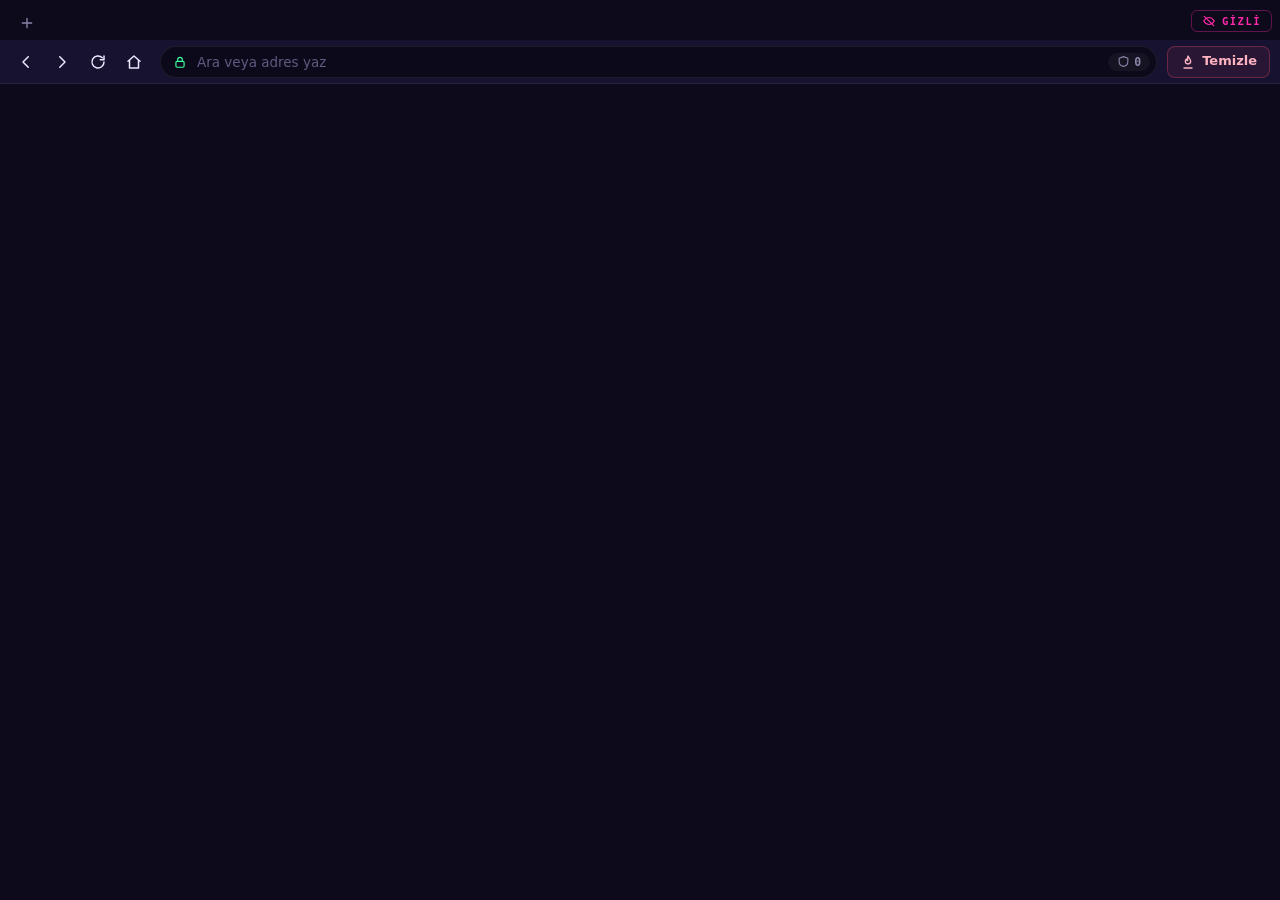
==== src/Gecit/wwwroot/browser/chrome.html @ e82179b8 "Gizli Tarayıcı: sekmeli InPrivate tarayıcı ve reklam engelleyici - Her sekme ayrı WebView2, hepsi te" ====
<!doctype html>
<html lang="tr">
<head>
  <meta charset="utf-8">
  <title>Gizli Tarayıcı</title>
  <link rel="stylesheet" href="chrome.css">
</head>
<body>
  <div class="tabstrip">
    <div class="tabs" id="tabs"></div>
    <button class="newtab" id="newtab" title="Yeni sekme (Ctrl+T)">
      <svg viewBox="0 0 24 24"><path d="M12 5v14M5 12h14"/></svg>
    </button>
    <div class="private-badge" title="Bu penceredeki hiçbir şey kaydedilmez">
      <svg viewBox="0 0 24 24"><path d="M3 12s3.5-6 9-6 9 6 9 6-3.5 6-9 6-9-6-9-6z"/><path d="M4 4l16 16"/></svg>
      GİZLİ
    </div>
  </div>

  <div class="toolbar">
    <button class="tb" id="back" title="Geri (Alt+Sol)"><svg viewBox="0 0 24 24"><path d="M15 5l-7 7 7 7"/></svg></button>
    <button class="tb" id="forward" title="İleri (Alt+Sağ)"><svg viewBox="0 0 24 24"><path d="M9 5l7 7-7 7"/></svg></button>
    <button class="tb" id="reload" title="Yenile (F5)">
      <svg class="i-reload" viewBox="0 0 24 24"><path d="M20 12a8 8 0 1 1-2.3-5.6"/><path d="M20 4v5h-5"/></svg>
      <svg class="i-stop" viewBox="0 0 24 24"><path d="M6 6l12 12M18 6L6 18"/></svg>
    </button>
    <button class="tb" id="home" title="Ana sayfa"><svg viewBox="0 0 24 24"><path d="M4 11l8-7 8 7"/><path d="M6 10v10h12V10"/></svg></button>

    <form class="address" id="address-form" autocomplete="off">
      <svg class="lock" id="lock" viewBox="0 0 24 24"><rect x="5" y="11" width="14" height="10" rx="2"/><path d="M8 11V8a4 4 0 0 1 8 0v3"/></svg>
      <input id="address" spellcheck="false" placeholder="Ara veya adres yaz">
      <span class="shield" id="shield" title="Bu sayfada engellenen reklam ve takipçiler">
        <svg viewBox="0 0 24 24"><path d="M12 3l8 3v6c0 4.5-3.4 8.3-8 9-4.6-.7-8-4.5-8-9V6z"/></svg>
        <span id="blocked">0</span>
      </span>
    </form>

    <button class="clear" id="clear" title="Tüm sekmeleri kapat ve her şeyi sil (Ctrl+Shift+Del)">
      <svg viewBox="0 0 24 24"><path d="M12 3c1 3 4 4.5 4 8a4 4 0 0 1-8 0c0-1.6.7-2.7 1.5-3.5.2 1.5 1 2.5 2 2.5 0-2.5-.5-4.5.5-7z"/><path d="M6 21h12"/></svg>
      Temizle
    </button>
  </div>
  <script src="chrome.js"></script>
</body>
</html>
---- src/Gecit/wwwroot/browser/chrome.css ----
:root {
  --bg: #0a0814;
  --strip: #0d0a1b;
  --bar: #161230;
  --tab: #120f25;
  --line: rgba(255, 255, 255, .07);
  --text: #ebe8ff;
  --muted: #8a85a9;
  --cyan: #00f0ff;
  --magenta: #ff2aaa;
  --green: #3dffa2;
  --mono: "JetBrainsMono Nerd Font", "Cascadia Mono", Consolas, monospace;
  color-scheme: dark;
}
* { box-sizing: border-box; }
html, body { margin: 0; height: 100%; overflow: hidden; }
body { background: var(--strip); color: var(--text); font: 13px/1.3 "Segoe UI", system-ui, sans-serif; user-select: none; display: flex; flex-direction: column; }
button { font: inherit; color: inherit; background: none; border: 0; cursor: pointer; }
svg { fill: none; stroke: currentColor; stroke-width: 2; stroke-linecap: round; stroke-linejoin: round; }

/* ---- Tab strip ---- */
.tabstrip { height: 40px; display: flex; align-items: flex-end; padding: 0 8px; gap: 4px; }
.tabs { display: flex; align-items: flex-end; gap: 2px; min-width: 0; flex: 0 1 auto; overflow: hidden; height: 100%; }
.tab {
  position: relative;
  display: flex; align-items: center; gap: 8px;
  width: 220px; min-width: 64px; flex: 0 1 220px;
  height: 33px; padding: 0 8px 0 12px;
  border-radius: 9px 9px 0 0;
  color: var(--muted);
  transition: background .12s;
}
.tab:hover { background: rgba(255, 255, 255, .04); }
.tab.active { background: var(--bar); color: var(--text); }
.tab.active::before {
  content: ""; position: absolute; left: 10px; right: 10px; top: 0; height: 2px; border-radius: 2px;
  background: linear-gradient(90deg, var(--cyan), var(--magenta));
}
.tab + .tab:not(.active)::after { content: ""; position: absolute; left: -1px; top: 9px; bottom: 9px; width: 1px; background: var(--line); }
.tab.active + .tab::after { display: none; }
.fav { width: 16px; height: 16px; flex: none; border-radius: 3px; display: grid; place-items: center; }
.fav img { width: 16px; height: 16px; }
.fav .letter { width: 16px; height: 16px; border-radius: 4px; background: rgba(0, 240, 255, .15); color: var(--cyan); font: 700 10px/16px var(--mono); text-align: center; }
.spinner { width: 14px; height: 14px; border-radius: 50%; border: 2px solid rgba(0, 240, 255, .2); border-top-color: var(--cyan); animation: spin .8s linear infinite; }
.title { flex: 1; min-width: 0; white-space: nowrap; overflow: hidden; text-overflow: ellipsis; mask-image: linear-gradient(90deg, #000 85%, transparent); }
.x { width: 20px; height: 20px; flex: none; border-radius: 5px; display: grid; place-items: center; color: var(--muted); }
.x svg { width: 12px; height: 12px; stroke-width: 2.4; }
.x:hover { background: rgba(255, 255, 255, .1); color: var(--text); }
.tab:not(.active):not(:hover) .x { visibility: hidden; }

.newtab { width: 30px; height: 30px; margin-bottom: 2px; border-radius: 8px; display: grid; place-items: center; color: var(--muted); flex: none; }
.newtab svg { width: 16px; height: 16px; }
.newtab:hover { background: rgba(255, 255, 255, .06); color: var(--text); }

.private-badge {
  margin-left: auto; margin-bottom: 8px; flex: none;
  display: flex; align-items: center; gap: 6px;
  font: 700 10.5px var(--mono); letter-spacing: .14em; color: var(--magenta);
  padding: 3px 10px; border-radius: 6px; border: 1px solid rgba(255, 42, 170, .35);
}
.private-badge svg { width: 14px; height: 14px; }

/* ---- Toolbar ---- */
.toolbar { height: 44px; flex: none; display: flex; align-items: center; gap: 4px; padding: 0 10px; background: var(--bar); border-bottom: 1px solid var(--line); }
.tb { width: 32px; height: 32px; border-radius: 8px; display: grid; place-items: center; color: var(--text); flex: none; }
.tb svg { width: 18px; height: 18px; }
.tb:hover:not(:disabled) { background: rgba(255, 255, 255, .07); }
.tb:disabled { color: #4a4566; cursor: default; }
#reload .i-stop { display: none; }
#reload.loading .i-stop { display: block; }
#reload.loading .i-reload { display: none; }

.address {
  flex: 1; height: 32px; margin: 0 6px;
  display: flex; align-items: center; gap: 8px; padding: 0 6px 0 12px;
  background: #0c0a1a; border: 1px solid var(--line); border-radius: 999px;
  transition: border-color .15s, box-shadow .15s;
}
.address:focus-within { border-color: rgba(0, 240, 255, .55); box-shadow: 0 0 0 3px rgba(0, 240, 255, .12); }
.lock { width: 14px; height: 14px; color: var(--green); flex: none; }
.lock.insecure { color: var(--muted); }
.lock.hidden { display: none; }
#address { flex: 1; min-width: 0; background: none; border: 0; outline: 0; color: var(--text); font: 13.5px "Segoe UI", system-ui, sans-serif; user-select: text; }
#address::placeholder { color: #5f5a80; }
.shield { display: flex; align-items: center; gap: 4px; padding: 2px 9px; border-radius: 999px; font: 600 11.5px var(--mono); color: var(--muted); background: rgba(255, 255, 255, .04); flex: none; }
.shield svg { width: 13px; height: 13px; }
.shield.active { color: var(--cyan); background: rgba(0, 240, 255, .1); }
.shield.off { opacity: .4; }

.clear {
  display: flex; align-items: center; gap: 6px; height: 32px; padding: 0 12px; border-radius: 8px; flex: none;
  color: #ffb3c1; background: rgba(255, 77, 109, .08); border: 1px solid rgba(255, 77, 109, .3); font-weight: 600;
}
.clear svg { width: 16px; height: 16px; }
.clear:hover { background: rgba(255, 77, 109, .16); }

@keyframes spin { to { transform: rotate(360deg); } }
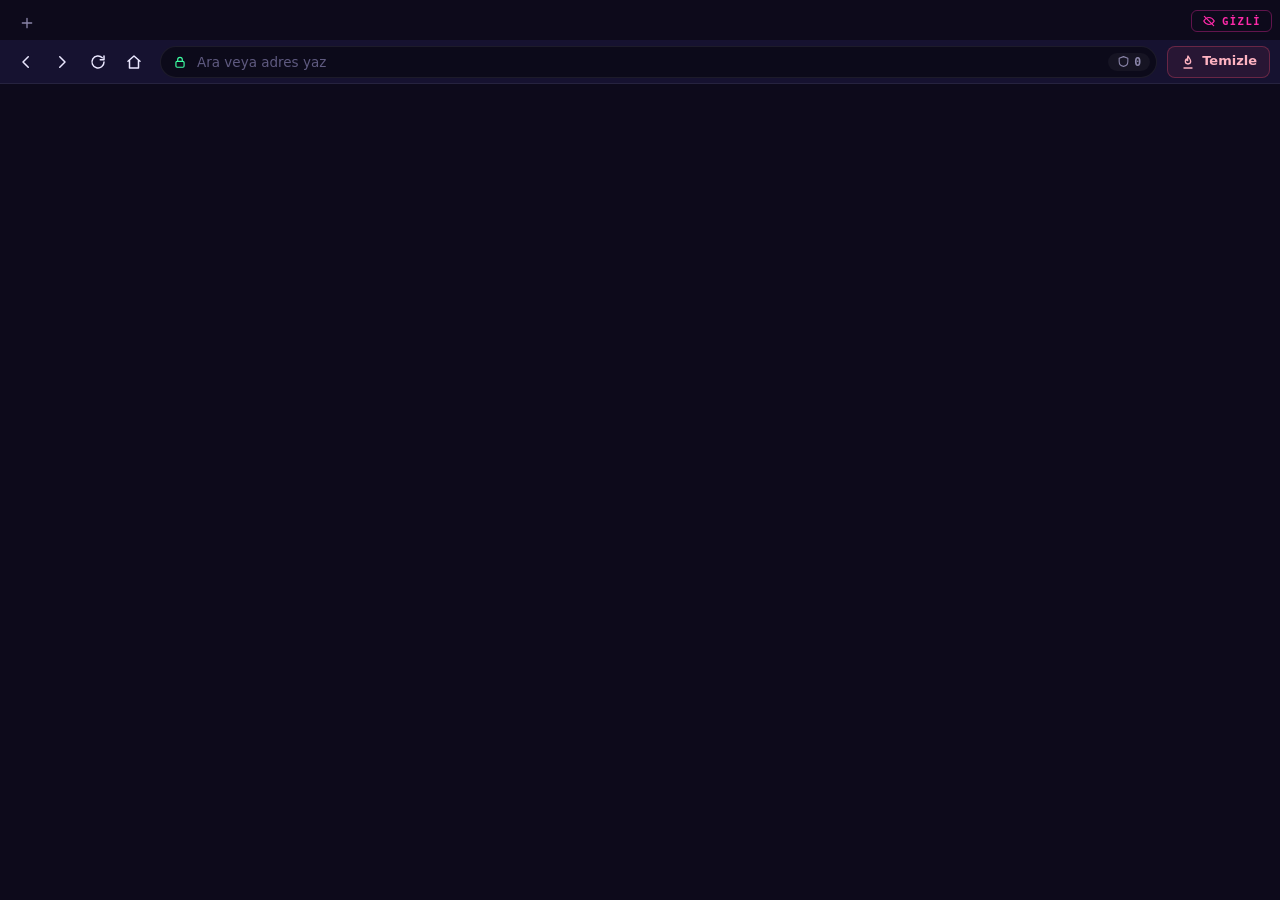
==== commit c17b3833: "İngilizce dil desteği: Ayarlar'da dil seçimi, arayüz, tepsi, bildirimler ve kurulum iki dilde Türkçe" ====
--- a/src/Gecit/wwwroot/browser/chrome.html
+++ b/src/Gecit/wwwroot/browser/chrome.html
@@ -4,6 +4,7 @@
   <meta charset="utf-8">
   <title>Gizli Tarayıcı</title>
   <link rel="stylesheet" href="chrome.css">
+  <script src="../i18n.js"></script>
 </head>
 <body>
   <div class="tabstrip">
